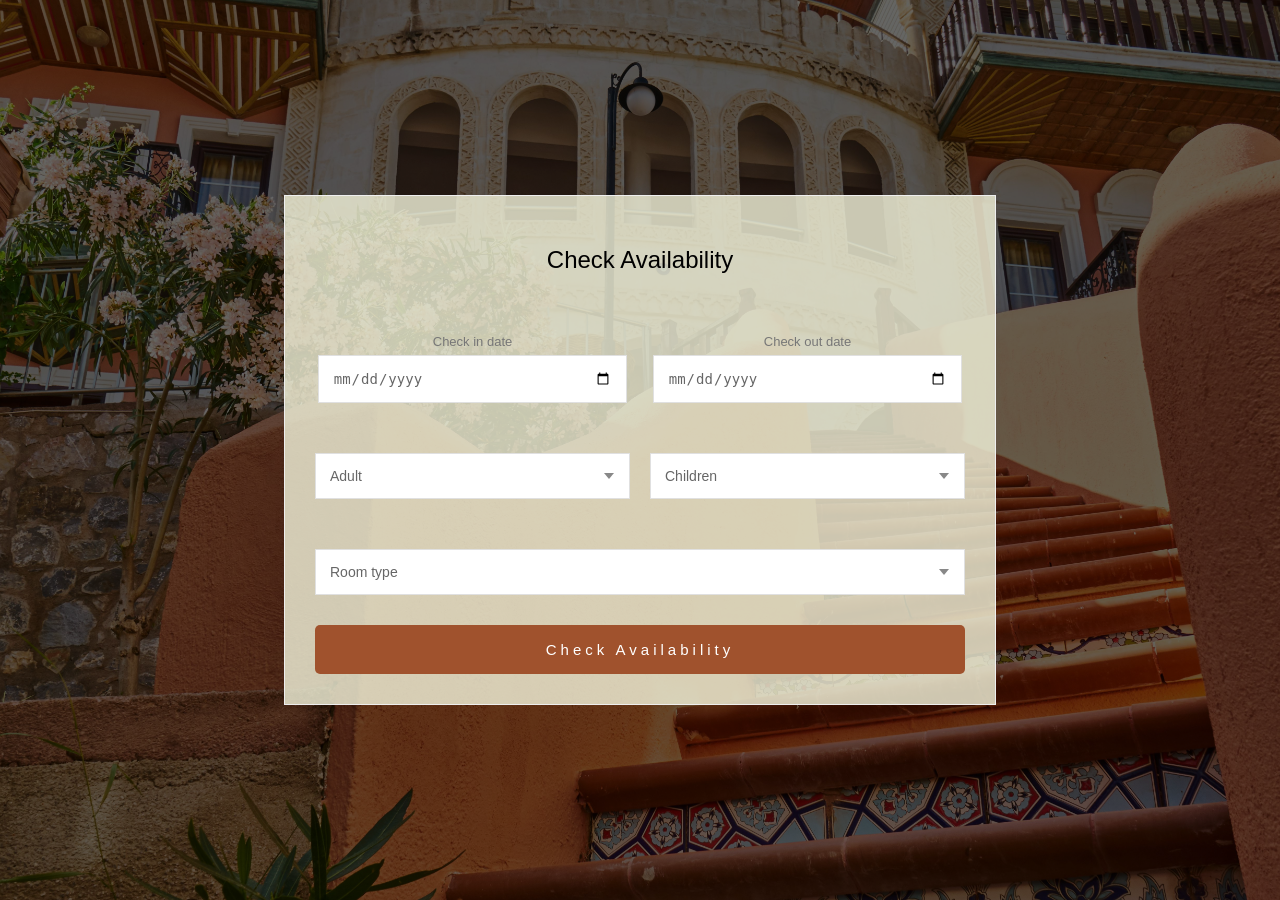
==== html/Book.html @ 5e9c558a "Hotel Website" ====
<!DOCTYPE html>
<html lang="en">
<head>
    <meta charset="UTF-8">
    <meta name="viewport" content="width=device-width, initial-scale=1.0">
    <title>RELAX</title>
    <link rel="stylesheet" href="../css/book.css">
</head>
<body>
    <div class="container">
        <div class="check-box">
            <h2>Check Availability</h2>
    <div class="row">
        <div class="field">
            <label>Check in date</label>
            <input id="checkIn" type="date">
        </div>
        
        <div class="field">
            <label>Check out date</label>
            <input id="checkOut" type="date">
        </div>
    </div>
            <div class="row">
                <select  id="adult">
                    <option>Adult</option>
                    <option>1</option>
                    <option>2</option>
                    <option>3</option>
                </select>
    
                <select id="children">
                    <option>Children</option>
                    <option>0</option>
                    <option>1</option>
                    <option>2</option>
                </select>
            </div>
    
            <select id="roomType">
                <option>Room type</option>
                <option>Luxury Room</option>
                <option>Deluxe Room</option>
                <option>Signature Room</option>
            </select>
    
            <button  id="checkBtn">Check Availability</button>
        </div>
    </div>

    <script src="../js/book.js"></script>
    </body>
</html>
---- css/book.css ----
body{
    margin: 0;
    padding: 0;
   font-family: 'Segoe UI', Tahoma, Geneva, Verdana, sans-serif;
}

.container{
   background:url("../assests/pexels-enginakyurt-3635805.jpg");
    background-position: center;
    background-size: cover;
    height: 100vh;
    background-color: rgba(0, 0, 0, 0.6);
    background-blend-mode: overlay;
     display: flex;
    justify-content: center;
    align-items: center;
}

.check-box{
    display: flex;
    flex-direction: column;
    gap: 30px;
  width:650px;
  padding:30px;
  border:1px solid #eee;
  background-color: rgba(245, 245, 220,0.8);
}

.check-box h2{
  text-align:center;
  margin-bottom:30px;
  font-weight:500;
}

.row{
  display:flex;
  gap:20px;
  justify-content: space-around;
  margin-bottom:20px;
}

.check-box input,
.check-box select{
  width:100%;
  padding:14px;
  border:1px solid #e0e0e0;
  font-size:14px;
  color:#666;
  outline:none;
}

.check-box select{
  appearance:none;
  background:
    url("data:image/svg+xml,%3Csvg xmlns='http://www.w3.org/2000/svg' width='10' height='6'%3E%3Cpath fill='%23888' d='M0 0l5 6 5-6z'/%3E%3C/svg%3E")
    no-repeat right 15px center;
  background-color:#fff;
}


.check-box button{
  width:100%;
  padding:16px;
  background-color:sienna;
  border:none;
  color:white;
  font-size:15px;
  border-radius: 5px;
  letter-spacing:4px;
  cursor:pointer;
}

.field{
  display:flex;
  flex-direction:column;
  align-items: center;
  width: 43%;
}

.field label{
  font-size:13px;
  color:#777;
  margin-bottom:6px;
}
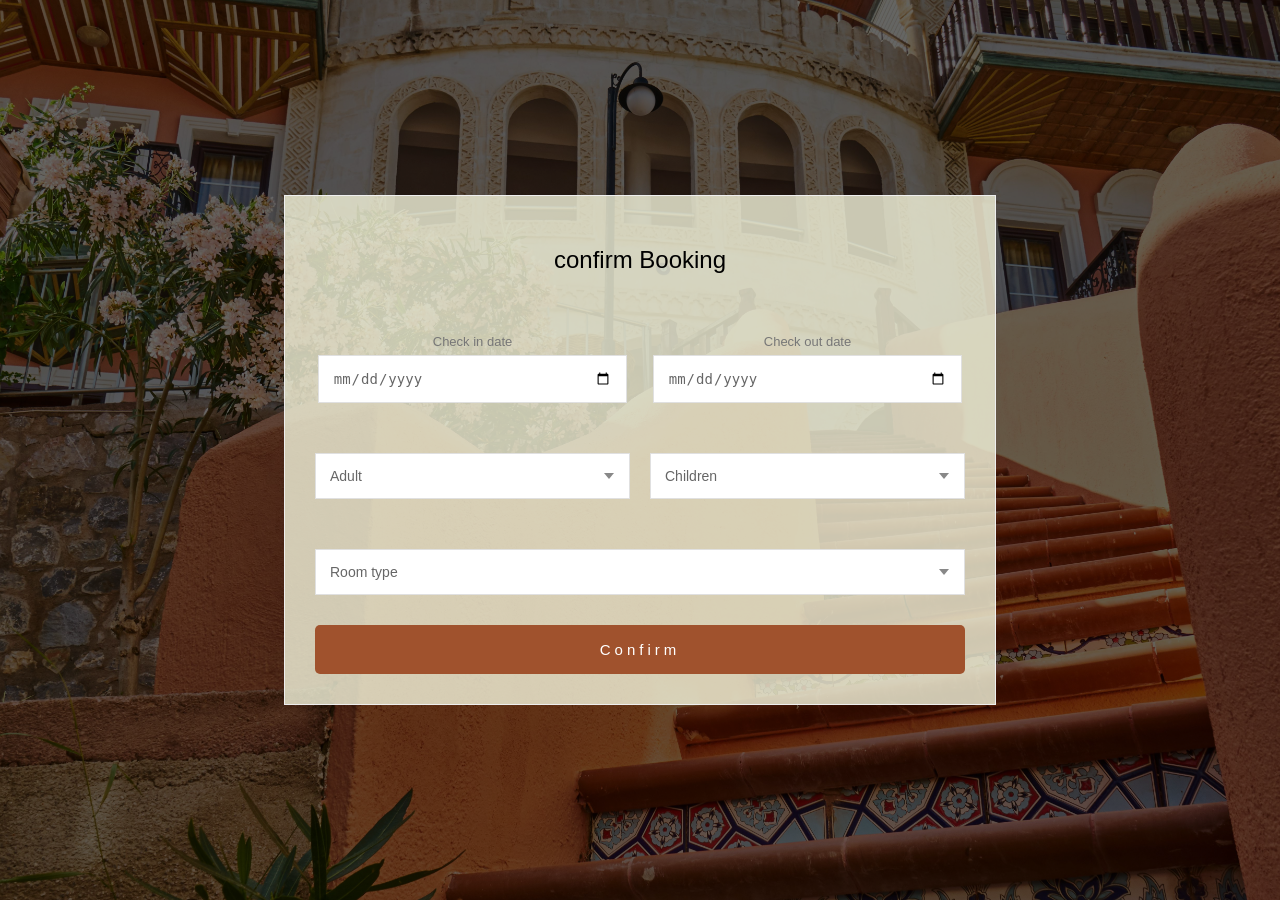
==== commit 6c768236: "website after modification" ====
--- a/html/Book.html
+++ b/html/Book.html
@@ -7,9 +7,10 @@
     <link rel="stylesheet" href="../css/book.css">
 </head>
 <body>
+    
     <div class="container">
         <div class="check-box">
-            <h2>Check Availability</h2>
+            <h2>confirm Booking</h2>
     <div class="row">
         <div class="field">
             <label>Check in date</label>
@@ -20,17 +21,17 @@
             <label>Check out date</label>
             <input id="checkOut" type="date">
         </div>
-    </div>
+     </div>
             <div class="row">
                 <select  id="adult">
-                    <option>Adult</option>
+                    <option value="" selected disabled>Adult</option>
                     <option>1</option>
                     <option>2</option>
                     <option>3</option>
                 </select>
     
                 <select id="children">
-                    <option>Children</option>
+                    <option value="" selected disabled>Children</option>
                     <option>0</option>
                     <option>1</option>
                     <option>2</option>
@@ -38,13 +39,13 @@
             </div>
     
             <select id="roomType">
-                <option>Room type</option>
+                <option value="" selected disabled>Room type</option>
                 <option>Luxury Room</option>
                 <option>Deluxe Room</option>
                 <option>Signature Room</option>
             </select>
-    
-            <button  id="checkBtn">Check Availability</button>
+             
+            <button id="confirm">Confirm</button>
         </div>
     </div>
 
